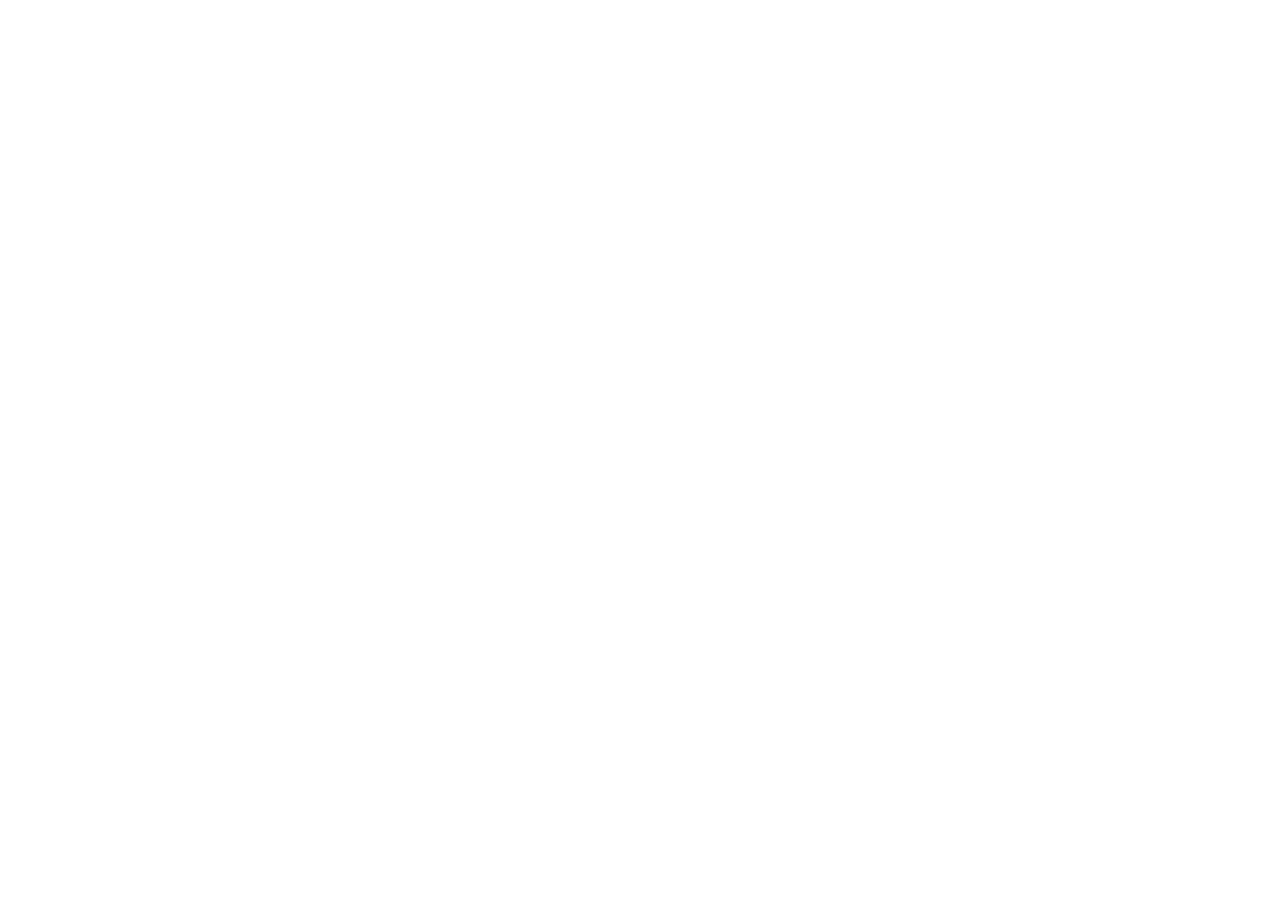
==== src/index.html @ db577b33 "Lógica consumo API Spotify completa" ====
<!DOCTYPE html>
<html lang="en">
<head>
    <meta charset="UTF-8">
    <meta name="viewport" content="width=device-width, initial-scale=1.0">
    <title>Información de mi Spotify</title>
</head>
<body>
    
</body>
</html>
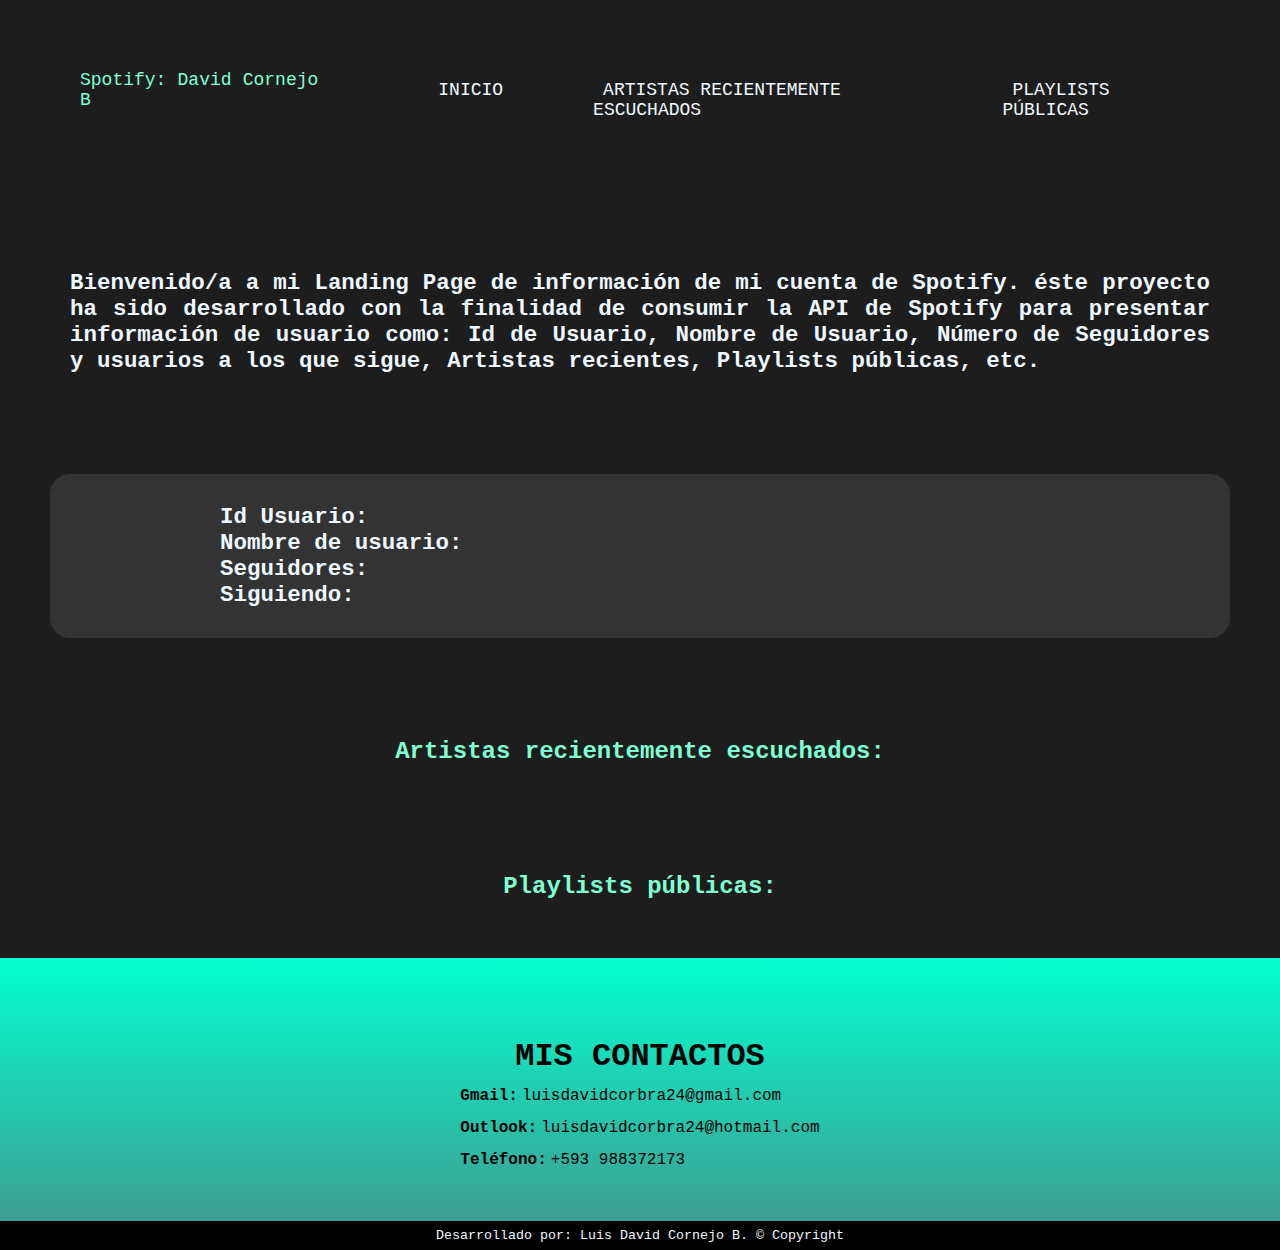
==== commit 48f665b7: "Añadidos estilos" ====
--- a/src/index.html
+++ b/src/index.html
@@ -1,11 +1,97 @@
 <!DOCTYPE html>
 <html lang="en">
-<head>
-    <meta charset="UTF-8">
-    <meta name="viewport" content="width=device-width, initial-scale=1.0">
-    <title>Información de mi Spotify</title>
-</head>
-<body>
-    
-</body>
+    <head>
+        <meta charset="UTF-8">
+        <meta name="viewport" content="width=device-width, initial-scale=1.0">
+        <meta http-equiv="Permissions-Policy" content="interest-cohort=()">
+        <link rel="shortcut icon" href="./images/icons8-spotify-30.png">
+        <link rel="stylesheet" href="./styles/style.css">
+        <title>Información de mi Spotify</title>
+    </head>
+    <body>
+
+        <header>
+            <nav class="cabecera">
+                <a href="#" class="logo">Spotify: David Cornejo B</a>
+                <!-- LISTA DE TODAS LAS SECCIONES-->
+                <ul class="container-navbar">
+                <li class="background-li"><a href="#principal" class="nav-menu-link">INICIO</a></li>
+                <li class="background-li"><a href="#artistasRecientes" class="nav-menu-link">ARTISTAS RECIENTEMENTE ESCUCHADOS</a></li>
+                <li class="background-li"><a href="#playlistsPublicas" class="nav-menu-link">PLAYLISTS PÚBLICAS</a></li>
+                </ul>
+            </nav>
+        </header>
+
+        <main class="main-section">
+            <div class="main__text" id="descripcion">
+                <h3 class="texto-desc" id="textoDescripcion"></h3>
+            </div>
+
+            <section class="main" id="principal">
+                <a href="" id="userImgUrl" class="main__photo">
+                    <img id="imgUsuario" src="" alt="">
+                </a>
+
+                <div class="main__data" id="infoPrincipal">
+                    <div class="text">
+                        <h3>Id Usuario: <h3 class="textUsuario" id="uriUsuario"></h3></h3>
+                    </div>
+                    <div class="text">
+                        <h3>Nombre de usuario: <h3 class="textUsuario" id="nombreUsuario"></h3></h3>
+                    </div>
+                    <div class="text">
+                        <h3>Seguidores: <h3 class="textUsuario" id="seguidoresUsuario"></h3></h3>
+                    </div>
+                    <div class="text">
+                        <h3>Siguiendo: <h3 class="textUsuario" id="siguiendoUsuario"></h3></h3>
+                    </div>
+                </div> 
+            </section>
+
+            <section class="artists" id="artistasRecientes">
+                <h1 class="titulo-section">Artistas recientemente escuchados: </h1>
+                <div class="contenedor-tarjetas" id="contentArtists">
+
+                </div>
+            </section>
+
+            <section class="playlists" id="playlistsPublicas">
+                <h1 class="titulo-section">Playlists públicas: </h1>
+                <div class="contenedor-tarjetas" id="contentPlaylists">
+
+                </div>
+            </section>
+        </main>
+
+        <footer class="footer">
+            <div class="footer__div footer__div--primary">
+              <section class="footer__div">
+                <h1 class="footer__title">MIS CONTACTOS</h1>
+                <div class="footer__contact">
+                  <h2>Gmail:</h2>
+                  <p>luisdavidcorbra24@gmail.com</p>
+                </div>
+          
+                <div class="footer__contact">
+                  <h2>Outlook:</h2>
+                  <p>luisdavidcorbra24@hotmail.com</p>
+                </div>
+          
+                <div class="footer__contact">
+                  <h2>Teléfono:</h2>
+                  <p>+593 988372173</p>
+                </div>
+              </section>
+            </div>
+        
+        
+            <div class="footer__div footer__div--secondary">
+              <p>Desarrollado por: Luis David Cornejo B. &copy; Copyright</p>
+            </div>
+            
+          </footer>
+        
+    </body>
+<script src="./asssets/main.js"></script>
+
 </html>--- a/src/styles/style.css
+++ b/src/styles/style.css
@@ -0,0 +1,322 @@
+header{
+    background: rgb(29, 29, 29);
+    margin: 0;
+}
+ 
+body{
+    background-color:  rgb(29, 29, 29);
+}
+ 
+.cabecera{
+    display: flex;
+    padding: 20px;
+    margin-top: 0px;
+    margin-bottom: 10px;
+    margin-left: 10px;
+    margin-right: 10px;
+    border-radius: 200px;
+ 
+}
+ 
+.logo{
+    padding: 50px;
+    color: aquamarine;
+    text-align: justify;
+    font-family: 'Courier New', Courier, monospace;
+    font-size: large;
+    text-decoration: none;
+}
+ 
+.container-navbar {
+    display: flex;
+    justify-content: center;
+    padding: 20px;
+ 
+}
+ 
+.container-navbar a{
+    position: relative;
+    text-decoration: none;
+}
+ 
+.container-navbar a::before {
+    content: '';
+    position: absolute;
+    bottom: 0;
+    left: 0;
+    width: 100%;
+    height: 2px;
+    z-index: 1;
+    transform: scaleX(0);
+    transform-origin: left;
+ 
+    transition-property: transform;
+    transition-duration: .5s;
+    transition-timing-function: ease-in-out;
+}
+
+.nav-menu-link{
+    padding: 10px;
+    color: aliceblue;
+    text-align: justify;
+    font-family: 'Courier New', Courier, monospace;
+    font-size: large;
+    transition-property: color, font-size;
+    transition-duration: .5s, .5s;
+    transition-timing-function: none, ease;
+ }
+
+ .nav-menu-link:hover{
+    color: aquamarine;
+    font-size: larger;
+ }
+
+ .background-li{
+    margin: 40px;
+    list-style: none;
+ }
+
+ .texto-desc {
+    margin: 50px;
+ }
+
+ .main {
+    background-color: rgb(51, 51, 51);
+    display: flex;
+    padding: 10px;
+    margin: 50px;
+    border-radius: 20px;
+ }
+
+ .main__photo{
+   margin: 50px;
+ }
+
+ .main__photo img{
+   border-radius: 50%;
+   padding: 20px;
+ }
+
+ .main__text{
+   display: flex;
+   flex-direction: column;
+   color: aliceblue;
+   text-align: justify;
+   font-family: 'Courier New', Courier, monospace;
+   font-size: larger;
+   align-self: center;
+   margin: 20px;
+ }
+
+ .main__data{
+   color: aliceblue;
+   font-family: 'Courier New', Courier, monospace;
+   font-size: larger;
+   align-self: center;
+   margin: 20px;
+ }
+
+ .text h3{
+    display: inline;
+ }
+
+ .textUsuario {
+    color: aquamarine;
+ }
+
+ .titulo-section{
+    padding: 50px;
+    color: aquamarine;
+    text-align: center;
+    font-family: 'Courier New', Courier, monospace;
+    font-size: x-large;
+    z-index: 5;
+
+ }
+
+ .contenedor-tarjetas{
+    margin: 4px;
+    display: flex;
+    flex-wrap: wrap;
+    justify-content: center;
+    text-decoration: none;
+    text-decoration-line: none;
+ }
+
+ .tarjeta{
+    background-color: rgb(48, 55, 53);
+    margin: 10px;
+    padding: 10px;
+    border-radius: 20px;
+    box-shadow: 4px 4px 4px 2px rgba(0, 0, 0, 0.377);
+
+    transition-property: background-color, transform;
+    transition-duration: .5s, .5s;
+    transition-timing-function: none, ease;
+    align-self: center;
+
+ }
+
+ .tarjeta .tarjeta-photo {
+    margin: 10px;
+ }
+
+ .tarjeta .tarjeta-photo img{
+    border-radius: 10%;
+    width: 240px;
+    height: 240px;
+ }
+
+ .tarjeta .tarjeta-photo .img-tarjeta-playlist{
+    border-radius: 10%;
+    width: 340px;
+    height: 340px;
+ }
+
+ .titulo-tarjeta{
+    padding: 10px;
+    color: aliceblue;
+    text-align: center;
+    font-family: 'Courier New', Courier, monospace;
+    font-size: large;
+ }
+
+ .contenido-tarjeta{
+    padding: 10px;
+    color: aliceblue;
+    text-align: justify;
+
+    font-family: 'Courier New', Courier, monospace;
+    font-size: large;
+ }
+
+ .tarjeta:hover{
+    background-color: rgb(64, 94, 87);
+    transform: scale(1.1);
+ }
+
+/* SECCIÓN FOOTER */
+.footer{
+   display: flex;
+   flex-direction: column;
+   background: rgb(67,147,141);
+   background: linear-gradient(0deg, rgba(67,147,141,1) 0%, rgba(4,255,208,1) 100%);
+   width: 100%;
+   height: fit-content;
+   font-family: 'Courier New', Courier, monospace;
+   justify-content: center;
+}
+
+.footer__div--primary{
+   display: flex;
+   justify-content: center;
+}
+
+.footer__div--secondary{
+   justify-content: center;
+   background-color: rgb(0, 0, 0);
+   padding: 5px;
+}
+
+.footer__div--secondary p{
+   font-size: smaller;
+   color: aliceblue;
+   text-align: center;
+}
+
+.footer__div{
+   margin-top: 40px;
+}
+
+.footer__title{
+   text-align: center;
+}
+
+.footer__icon{
+   display: flex;
+   flex-direction: row;
+   margin: 20px;
+}
+
+.footer__icon--solid a{
+   text-decoration: none;
+   color: black;
+
+   transition-property: transform;
+   transition-duration: .5s, .5s;
+   transition-timing-function: ease;
+}
+
+.footer__icon--solid a:hover{
+   color: black;
+   transform: scale(1.3);
+}
+
+.footer__contact{
+   display: flex;
+   flex-direction: row;
+   margin: 10px;
+}
+
+.footer__contact h2, p{
+   font-size: medium;
+   margin: 2px;
+}
+
+/* RESPONSIVE DESIGN */
+@media (max-width:1160px) {
+
+   header{
+      width: 100%;
+   }
+
+   .cabecera{
+      flex-direction: column;
+   }
+
+   .container-navbar{
+      flex-direction: column;
+   }
+
+   .main{
+      flex-direction: column;
+      padding: 10px;
+      transform: scale(0.8);
+      margin-left: 0;
+      align-items: center;
+   }
+
+   .contenedor-tarjetas{
+      flex-direction: column;
+   }
+
+   .footer{
+      width: 100%;
+      font-size: smaller;
+
+   }
+
+   .footer__div--primary{
+      flex-direction: column;
+      align-content: center;
+   }
+
+   .footer__div{
+      align-items: center;
+   }
+
+   .footer__icon{
+      flex-wrap: wrap;
+   }
+
+   .footer__contact{
+      flex-direction: column;
+      align-items: center;
+   } 
+}
+
+* {
+    box-sizing: border-box;
+    margin: 0;
+    padding: 0;
+ }